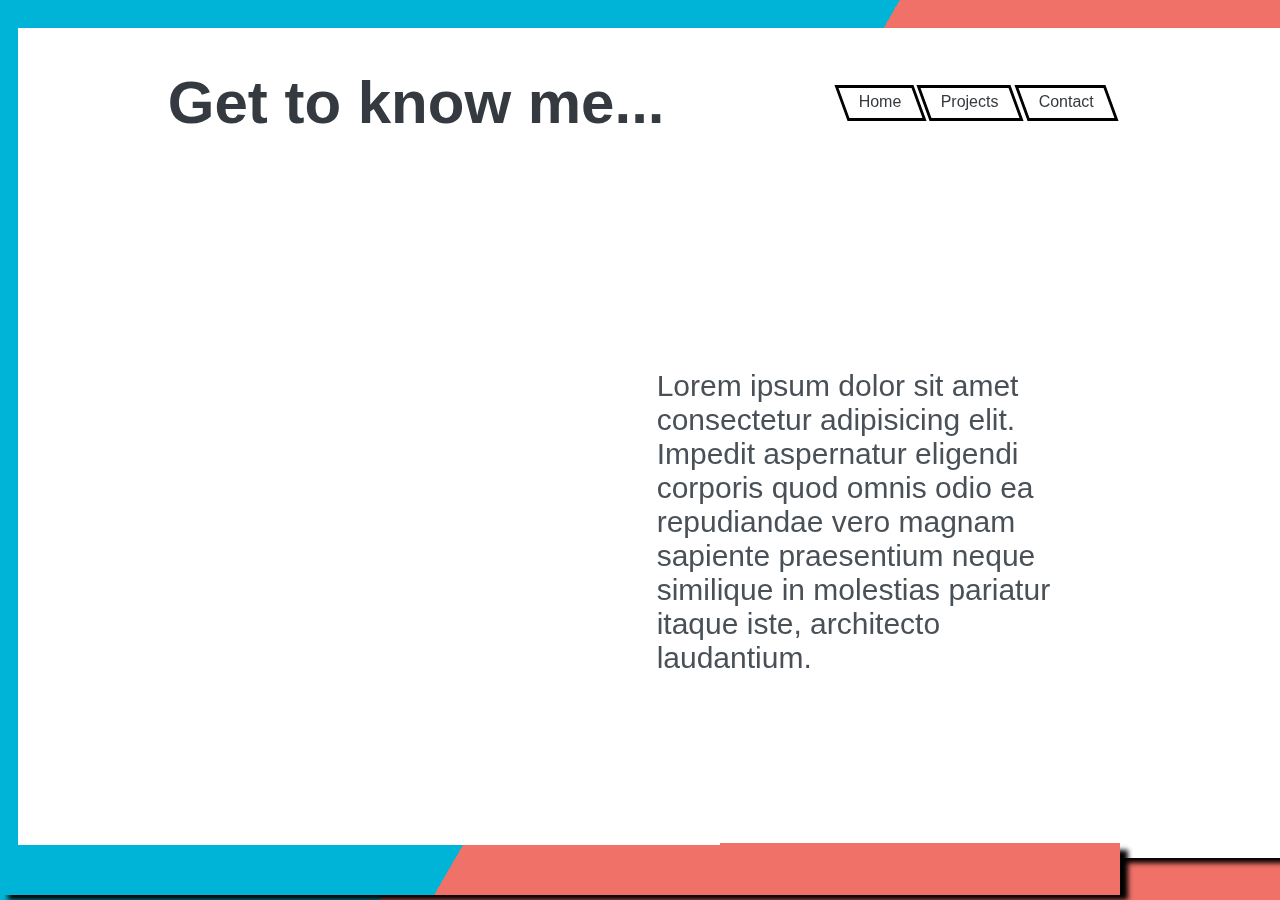
==== about.html @ 5770f940 "Add files via upload" ====
<!DOCTYPE html>
<html lang="en">

<head>
    <meta charset="UTF-8">
    <meta http-equiv="X-UA-Compatible" content="IE=edge">
    <meta name="viewport" content="width=device-width, initial-scale=1.0">
    <script src="https://kit.fontawesome.com/197f43afaa.js" crossorigin="anonymous"></script>
    <link rel="stylesheet" href="styles.css">
    <title>Project 1</title>
</head>

<body>
    <div class="bgp2"></div>
    <div class="containerp2">
        <div class="boxp2">
            <header>
                <h1 id="gettoknowme">Get to know me...</h1>
                <nav>
                    <div class="hamburger">
                        <div class="line1"></div>
                        <div class="line2"></div>
                        <div class="line3"></div>
                    </div>
                    <ul class="nav-links">
                        <li><a href="about.html">Home</a></li>
                        <li><a href="projects.html">Projects</a></li>
                        <li><a href="#">Contact</a></li>
                    </ul>
                </nav>

            </header>
            <div class="coverp2">
            </div>
            <div class="textp2">
                <div id="profileimagediv">
                    <img src="profile2.png" alt="portrait" id="profileimage">
                </div>
                <div>
                    <p id="abouttext">Lorem ipsum dolor sit amet consectetur adipisicing elit. Impedit aspernatur
                        eligendi corporis
                        quod omnis odio ea repudiandae vero magnam sapiente praesentium neque similique in molestias
                        pariatur itaque iste, architecto laudantium.</p>
                </div>

            </div>
            <div class="footerarea">
                <footer class="footerabout">
                    <i class="fab fa-linkedin-in fa-2x"></i>
                    <i class="far fa-envelope fa-2x"></i>
                </footer>
            </div>
        </div>
    </div>
</body>

</html>
---- styles.css ----
body{
    background-color: #f07167;
}
.bg {
    animation:slide 3s ease-in-out infinite alternate;
    background-image: linear-gradient(-60deg, #f07167 50%, #00b4d8 50%);
    bottom:0;
    left:-50%;
    opacity:.5;
    position:fixed;
    right:-50%;
    top:0;
    z-index:-1;
  }
  
  .bg2 {
    animation-direction:alternate-reverse;
    animation-duration:4s;
  }
  
  .bg3 {
    animation-duration:5s;
  }
  @keyframes slide {
    0% {
      transform:translateX(-25%);
    }
    100% {
      transform:translateX(25%);
    }
  }
.container{
    padding: 100px;
  }
  .box {
    position: relative;
    margin: 100px;
    min-width:400px;
    transition: all 0.5s; 

  }
  .box:hover {
    transform: translateY(-0.50em);
    transform: translateX(-0.50em);
}
  .cover {
    background-image: linear-gradient(-26deg, #f07167 50%, #00b4d8 50%);
    transform: skew(20deg);
    position: absolute;
    left: 0;
    right: 0;
    top: 0;
    bottom: 0;
    margin: auto;
    z-index:-1;
    width: 800px;
    height: 400px;
    box-shadow: 8px 5px 5px black;
    transition: background-color 3s;
  }
  .text {
    color: white;  
    padding:50px;
    text-align: center;
    font-family: 'Roboto', sans-serif;
  }
  .text h1{
    font-size: 60px;
    margin-bottom: 20px;
  }
  #buttontext {
    transform: skew(-20deg);
  }
  .generallinks{
      text-decoration: none;
      color: white;
  }
  #letsgo{
    width: 120px;
    height: 40px;
    background: none;
    color: #f07167;
    border: 2px solid;
    border-color: white;
    color: white;
    padding: 0.01em 0.2em;
    font-size: 1em;   
    transition: all 0.2s; 
    font-family: 'Roboto', sans-serif;
    transform: skew(20deg);


  }
  #letsgo:hover{
    border-color: black;
    color: white;
    box-shadow: 5px 3px 3px black;
    transform: translateY(-0.25em);
    cursor: pointer;
    transform: skew(20deg);

  }
#letsgo:active{
    transform: translateX(10px);
}
/*This is the start of page 2 (About) */
.bgp2 {
    background-image: linear-gradient(-60deg, #f07167 50%, #00b4d8 50%);
    bottom:0;
    left:-50%;
    position:fixed;
    right:-50%;
    top:0;
    z-index:-1;
  }
.containerp2{
    padding: 10px;
  }
.boxp2 {
    position: relative;
    min-width:400px;
    transition: all 0.5s; 
  }
.coverp2 {
    background: white;
    position: absolute;
    left: 0;
    right: 0;
    top: 0;
    bottom: 0;
    margin: auto;
    margin-top: 10px;
    padding-top: 10px;
    z-index:-1;
    width: 1600px;
    height: 820px;
    box-shadow: 8px 5px 5px black;
  }
.textp2 {
    color: #495057;
    padding:50px;
    text-align: left;
    font-family: 'Roboto', sans-serif;
    font-size: 30px;
    margin-bottom: 20px;
    display: flex;
    justify-content: flex-start;
    align-items: center;
    padding: 10px 4%;
  }
#profileimage{
    border-radius: 50%;
    display: inline-block;
    width: 450px;
    height: 450px;
    padding: 100px 40%;

  }

#abouttext {
    margin-right: auto;
    display: inline-block;
    padding: 00px 20%;
  }

header{
    display: flex;
    justify-content: flex-end;
    align-items: center;
    padding: 10px 4%;
}
#gettoknowme {
    margin-right: auto;
    margin-left: 100px;
    font-family: 'Roboto', sans-serif;
    font-size: 60px;
    color: #343a40;

}
.nav-links{
    margin-right: 100px;
}
.nav-links li, a {
    font-family: 'Roboto', sans-serif;
    text-decoration: none;
    list-style: none;
    display: inline-block;
    padding: 0px 10px;
    transition: all 0.3s ease 0s;
}
.nav-links li{
    border: solid;
    transform: skew(20deg);
    height: 30px;
    margin-right: auto;
    transition: all 0.5s; 
}
.nav-links a{
    transform: skew(-20deg);
    padding: 5px 5px;
    color: #343a40;
    transition: all 0.5s; 
}
.nav-links a:hover {

    color: white;
    background: none;
}
.nav-links li:hover {

    color: white;
    background: #343a40;
    border: solid;
    border-color: #343a40;
}
.hamburger div{
    width: 30px;
    height:3px;
    background: #f2f5f7;
    margin: 5px;
    transition: all 0.3s ease;
    }
.hamburger{
    display: none;
    }
.footerarea{
    position: fixed;
    background-image: linear-gradient(-60deg, #f07167 59.7%, #00b4d8 40%);
    bottom: 0;
    left: 0;
    right: 0;
    display: flex;
    justify-content: flex-end;
    align-items: center;
    margin-right: 160px;
    box-shadow: 8px 5px 5px black;
    height: 50px;
    margin-bottom: 5px;
}
.footerabout{
    background: #f07167;
    width: 400px;
    height: 50px;
    margin-bottom: 5px;
    display: flex;
    justify-content: flex-end;
    align-items: center;
}
.footerabout:hover{
    background: none;
}
.footerabout i {
    padding: 10px 10px 5px 10px;
    transition: all 0.3s ease 0s;
    transition: all 0.5s; 
}
.footerabout i:hover {
    padding: 10px 10px 5px 10px;
    background: #2867B2;
    color: white;
}
/*This is the start of page 3 (About) */

.bgp3 {
    background-image: linear-gradient(-60deg, #f07167 50%, #00b4d8 50%);
    bottom:0;
    left:-50%;
    position:fixed;
    right:-50%;
    top:0;
    z-index:-1;
  }
  .desc
{
  text-align: center;
  font-weight: normal;
  width: 100%;
  margin: 0px;
  visibility:hidden;
}
div:hover .desc {
  visibility:visible;
}
div.img img {max-width:100%;}
div.img{
  margin: 155px 5px 0px 0px;
  padding:5px;
  box-sizing:border-box;
  background:#f1f1f1;
  line-height:0px;
  height: auto;
  width: 20%;
  float: left;
  text-align: center;
  -webkit-transition:all 0.5s ease;
  -moz-transition:all 0.5s ease; 
  -o-transition:all 0.5s ease; 
  transition:all 0.5s ease;
  border-radius:4px;
}	
div:hover{line-height:30px;font-size:16px;}
div.img img
{
  display: inline-block;
  margin: 3px;
}

@keyframes bgfade
{
0%   {opacity:0;}
100% {opacity:1;}
}

@-webkit-keyframes bgfade /* Safari and Chrome */
{
0%   {opacity:0;}
100% {opacity:1;}
}
#htmllogo{
    color: #E34C26;
}
#csslogo{
    color: #264de4;
}
#jslogo{
    color: #f0db4f;
}
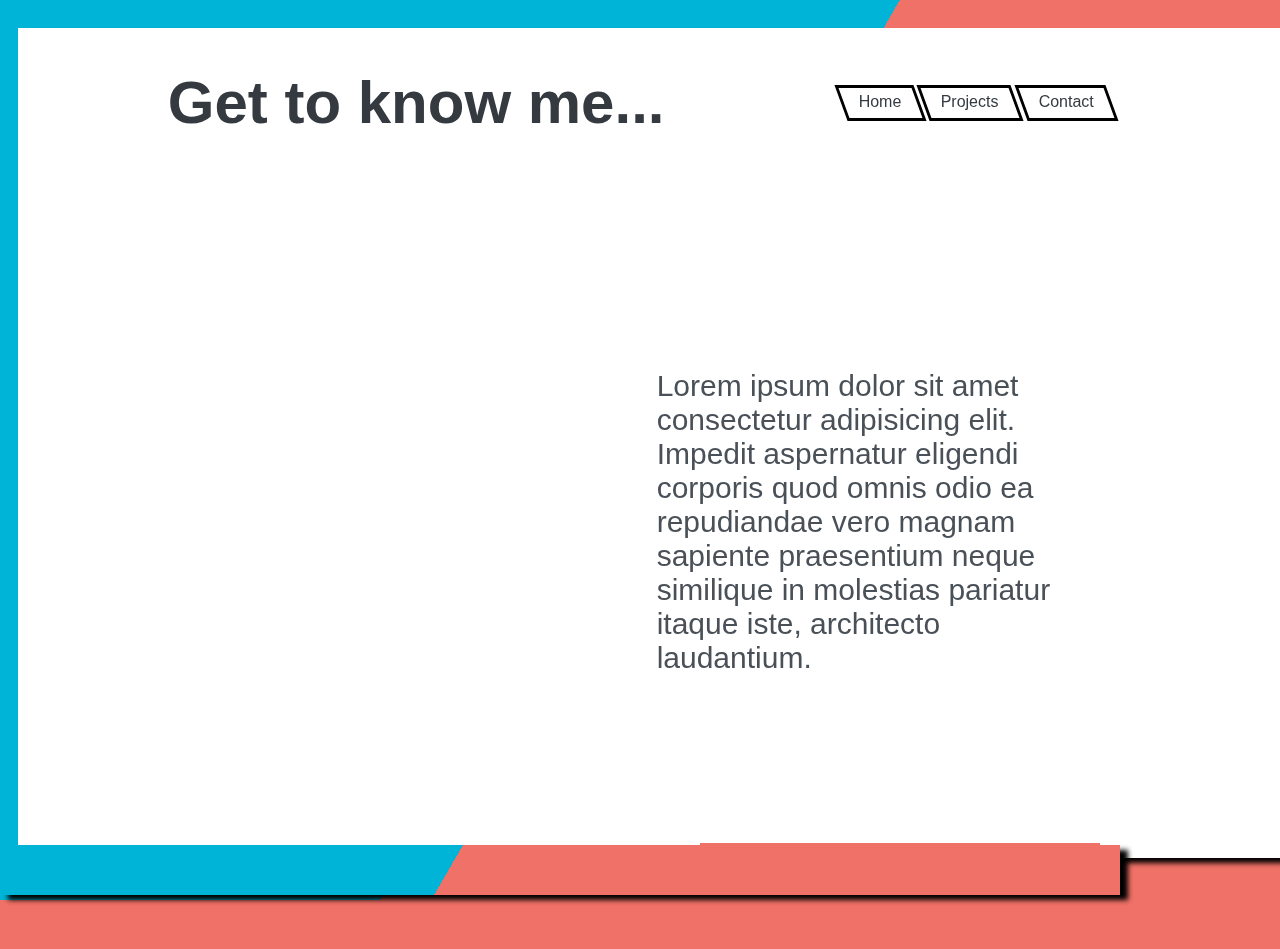
==== commit 7c49d4df: "26/11/21 - Updated files" ====
--- a/about.html
+++ b/about.html
@@ -25,7 +25,7 @@
                     <ul class="nav-links">
                         <li><a href="about.html">Home</a></li>
                         <li><a href="projects.html">Projects</a></li>
-                        <li><a href="#">Contact</a></li>
+                        <li><a href="contact.html">Contact</a></li>
                     </ul>
                 </nav>
 
@@ -46,8 +46,9 @@
             </div>
             <div class="footerarea">
                 <footer class="footerabout">
-                    <i class="fab fa-linkedin-in fa-2x"></i>
-                    <i class="far fa-envelope fa-2x"></i>
+                    <a href="https://www.linkedin.com/in/charles-morrell/" id="linkedin"><i
+                            class="fab fa-linkedin-in fa-2x"></i></a>
+                    <a href="contact.html" id="linkedin"><i class="far fa-envelope fa-2x"></i>
                 </footer>
             </div>
         </div>
--- a/styles.css
+++ b/styles.css
@@ -259,7 +259,11 @@
     background: #2867B2;
     color: white;
 }
-/*This is the start of page 3 (About) */
+#linkedin{
+  text-decoration: none;
+  color: inherit;
+}
+/*This is the start of page 3 (Projects) */
 
 .bgp3 {
     background-image: linear-gradient(-60deg, #f07167 50%, #00b4d8 50%);
@@ -273,32 +277,32 @@
   .desc
 {
   text-align: center;
-  font-weight: normal;
+  font-weight: bold;
   width: 100%;
   margin: 0px;
-  visibility:hidden;
-}
-div:hover .desc {
   visibility:visible;
-}
+  font-family: 'Roboto', sans-serif;
+  padding: 15px 2px;
+}
+
 div.img img {max-width:100%;}
 div.img{
-  margin: 155px 5px 0px 0px;
-  padding:5px;
+  margin: 155px 5px 0px 0px;  
+  padding:5px;      
   box-sizing:border-box;
   background:#f1f1f1;
   line-height:0px;
   height: auto;
   width: 20%;
-  float: left;
   text-align: center;
   -webkit-transition:all 0.5s ease;
   -moz-transition:all 0.5s ease; 
   -o-transition:all 0.5s ease; 
   transition:all 0.5s ease;
   border-radius:4px;
+  display: inline-block;
 }	
-div:hover{line-height:30px;font-size:16px;}
+.img:hover{line-height:30px;font-size:16px;}
 div.img img
 {
   display: inline-block;
@@ -324,4 +328,177 @@
 }
 #jslogo{
     color: #f0db4f;
-}+}
+#reactlogo{
+    color: #61DBFB;
+}
+.containerp3{
+    padding: 10px;
+  }
+.boxp3 {
+    position: relative;
+    min-width:400px;
+    transition: all 0.5s; 
+  }
+.coverp3 {
+    background: #343a40;
+    position: absolute;
+    left: 0;
+    right: 0;
+    top: 0;
+    bottom: 0;
+    margin: auto;
+    margin-top: 10px;
+    padding-top: 10px;
+    z-index:-1;
+    width: 1600px;
+    height: 820px;
+    box-shadow: 8px 5px 5px black;
+  }
+  #mywork{
+    margin-right: auto;
+    margin-left: 100px;
+    font-family: 'Roboto', sans-serif;
+    font-size: 60px;
+    color: white;
+  }
+  .nav-links3{
+    margin-right: 100px;
+}
+.nav-links3 li, a {
+    font-family: 'Roboto', sans-serif;
+    text-decoration: none;
+    list-style: none;
+    display: inline-block;
+    padding: 0px 10px;
+    transition: all 0.3s ease 0s;
+}
+.nav-links3 li{
+    border: solid;
+    transform: skew(20deg);
+    height: 30px;
+    margin-right: auto;
+    transition: all 0.5s; 
+}
+.nav-links3 a{
+    transform: skew(-20deg);
+    padding: 5px 5px;
+    color: white;
+    transition: all 0.5s; 
+}
+.nav-links3 a:hover {
+
+    color: #343a40;
+    background: none;
+}
+.nav-links3 li:hover {
+
+    color: white;
+    background: white;
+    border: solid;
+    border-color: white;
+}
+/*This is the start of page 4 (Contact) */
+
+.contactformfields{
+  border: medium none !important;
+  margin: 0 0 10px;
+  min-width: 80%;
+  padding: 0px 0px ;
+  width: 395px;
+  color: white;
+}
+
+.contactformfields label{
+  color: white;
+  padding: 20px 5px;
+}
+#contact input[type="text"],
+#contact input[type="email"],
+#contact input[type="tel"],
+#contact input[type="url"],
+#contact textarea,
+#contact button[type="submit"] {
+  font-family: 'Roboto', sans-serif;
+  display: flex;
+  justify-content: center;
+
+}
+#contact input[type="text"],
+#contact input[type="email"],
+#contact input[type="tel"],
+#contact input[type="url"],
+#contact textarea {
+  width: 90%;
+  border: 1px solid #343a40;
+  background: white;
+  margin: 0px 5px;
+  padding: 10px;
+
+}
+#contact input[type="text"]:hover,
+#contact input[type="email"]:hover,
+#contact input[type="tel"]:hover,
+#contact input[type="url"]:hover,
+#contact textarea:hover {
+  -webkit-transition: border-color 0.3s ease-in-out;
+  -moz-transition: border-color 0.3s ease-in-out;
+  transition: border-color 0.3s ease-in-out;
+  border: 1px solid #343a40;
+}
+.contact_container{
+  background-color:burlywood;
+  max-width: 400px;
+  width: 100%;
+  margin: 0 auto;
+  position: relative;
+  font-family: 'Roboto', sans-serif;
+  
+}
+#contact {
+  background: white;
+  padding: 5px;
+  margin: 15px 0;
+  box-shadow: 0 0 20px 0 rgba(0, 0, 0, 0.2), 0 5px 5px 0 rgba(0, 0, 0, 0.24);
+  
+}
+#contact h4 {
+  color: #343a40;
+  text-align: center;
+  font-size: 2em;
+  font-weight: 100;
+  
+}
+#contact textarea {
+  height: 100px;
+  max-width: 100%;
+  resize: none;
+
+}
+#contact p {
+  color: #343a40;
+  text-align: center;
+
+}
+.submit_button_container{
+  display: flex;
+  align-items: center;
+  justify-content: center;
+}
+#contact button[type="submit"] {
+  cursor: pointer;
+  width: 200px;
+  border: none;
+  background: #00b4d8;
+  color: #FFF;
+  margin: 10px 5px 5px;
+  padding: 10px;
+  font-size: 15px;
+  
+}
+#contact button[type="submit"]:hover {
+  background: #f07167;
+  -webkit-transition: background 0.3s ease-in-out;
+  -moz-transition: background 0.3s ease-in-out;
+  transition: background-color 0.3s ease-in-out;
+}
